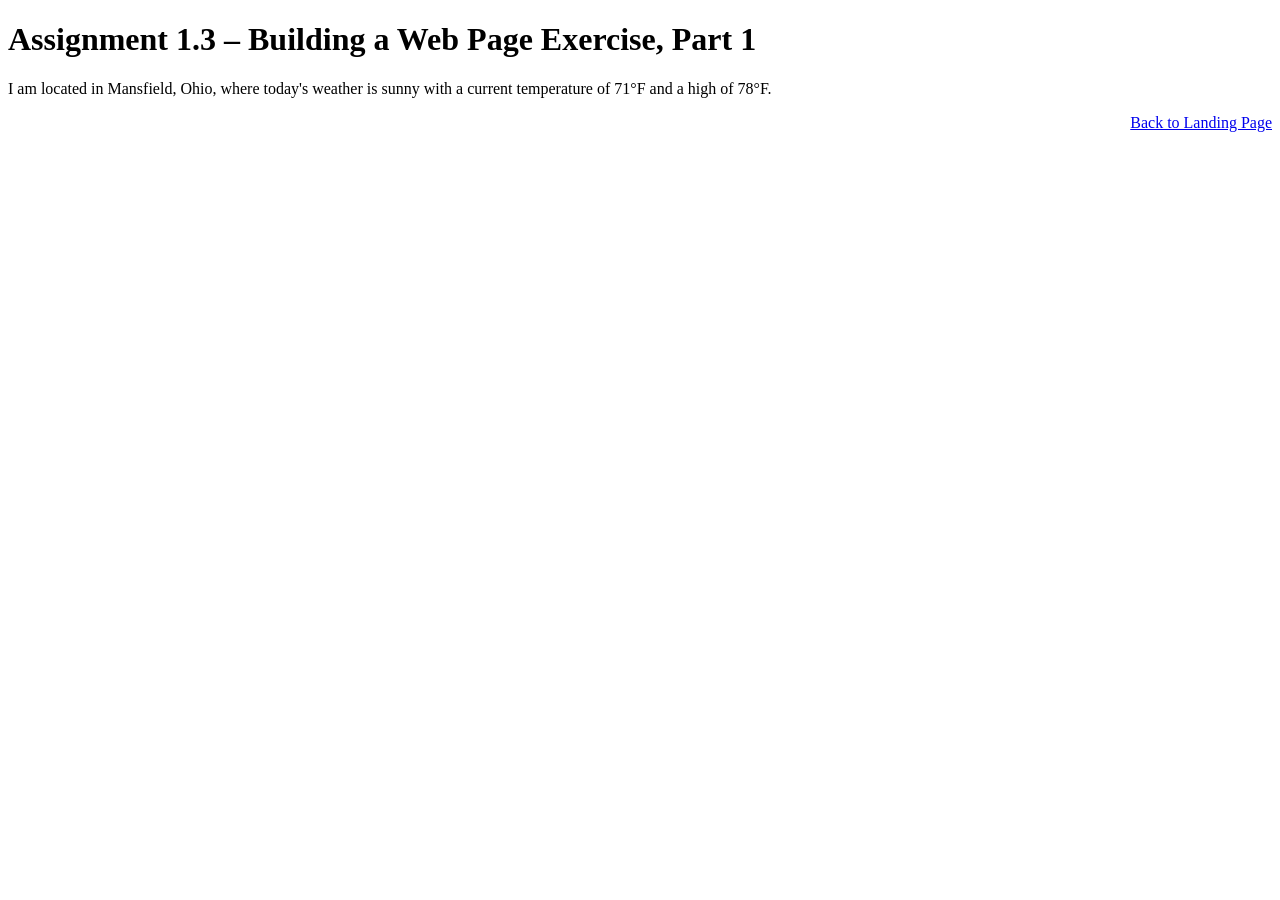
==== Module-1/White_Mod1_3.html @ 6bfe9c22 "Rename White_mod1_3.html to White_Mod1_3.html" ====
<!DOCTYPE html>
<html lang="en">
  <head>
    <meta charset="UTF-8">
    <meta name="viewport" content="width=device-width, initial-scale=1.0">
    <title>CSD 340 Web Development with HTML and CSS</title>
  </head>
  <body>
    <h1>Assignment 1.3 &ndash; Building a Web Page Exercise, Part 1</h1>
    <p>I am located in Mansfield, Ohio, where today&apos;s weather is sunny with a current temperature of 71&deg;F and a high of 78&deg;F.</p>
      <div class="bottom-div" style="text-align: right;">
        <a href="../index.html">Back to Landing Page</a>
      </div>
  </body>
</html>
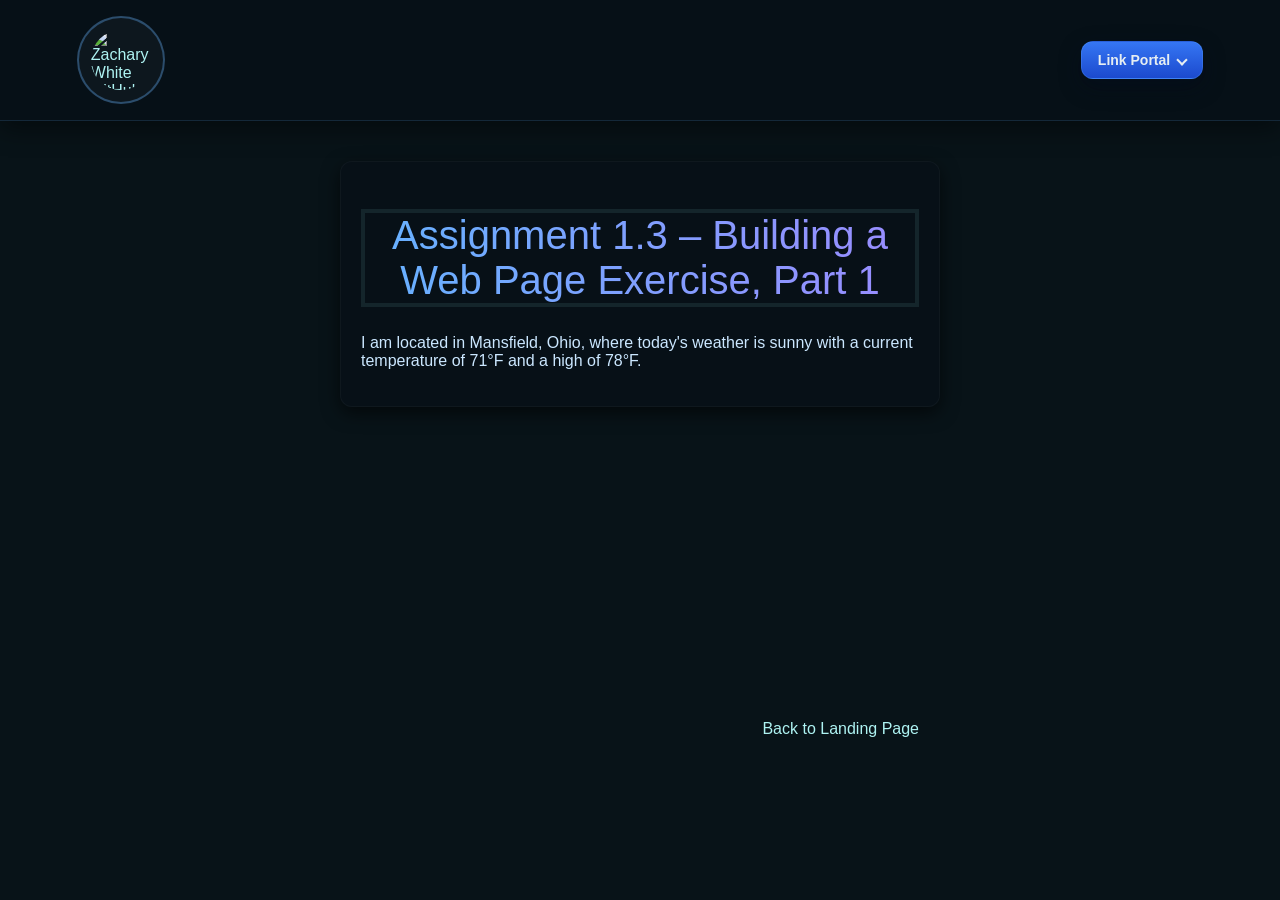
==== commit d5b5fd9c: "adding additonal json to nav website from front page" ====
--- a/Module-1/White_Mod1_3.html
+++ b/Module-1/White_Mod1_3.html
@@ -4,12 +4,46 @@
     <meta charset="UTF-8">
     <meta name="viewport" content="width=device-width, initial-scale=1.0">
     <title>CSD 340 Web Development with HTML and CSS</title>
+    <link rel="stylesheet" href="White_Mod1_3.css">
+    <script src="../script.js" defer></script>
   </head>
   <body>
+    <header class="site-header">
+      <div class="logo">
+        <a href="https://github.com/DevZWhite" target="_blank" rel="noopener noreferrer" aria-label="Visit Zachary White's GitHub profile">
+          <img src="https://i.etsystatic.com/42333869/r/il/a813c5/6147340835/il_fullxfull.6147340835_70ws.jpg" alt="Zachary White GitHub">
+        </a>
+      </div>
+      <nav class="navigation">
+        <!-- Link Portal: dropdown built with native <details>/<summary>, no JS required -->
+        <details class="dropdown">
+          <summary class="dropdown-toggle">
+            Link Portal
+            <span class="dropdown-chevron" aria-hidden="true"></span>
+          </summary>
+
+          <div class="dropdown-menu" role="menu">
+            <span class="dropdown-label">Module Assignments</span>
+            <a href="../Module-1/White_Mod1_3.html" role="menuitem">Assignment 1.3</a>
+            <a href="../Module-2/White_Mod2_2.html" role="menuitem">Assignment 2.2</a>
+            <a href="../Module-3/White_Mod3_3.html" role="menuitem">Assignment 3.3</a>
+            <a href="../Module-4/White_Mod4_2.html" role="menuitem">Assignment 4.2</a>
+
+            <div class="dropdown-divider"></div>
+
+            <span class="dropdown-label">Projects</span>
+            <a href="BioSite_Project_Home_Page.html" role="menuitem">BioSite Project Home Page</a>
+            <a href="Final_Exam.html" role="menuitem">Final Exam</a>
+          </div>
+        </details>
+      </nav>
+    </header>
+    <div id="container"> 
     <h1>Assignment 1.3 &ndash; Building a Web Page Exercise, Part 1</h1>
     <p>I am located in Mansfield, Ohio, where today&apos;s weather is sunny with a current temperature of 71&deg;F and a high of 78&deg;F.</p>
       <div class="bottom-div" style="text-align: right;">
         <a href="../index.html">Back to Landing Page</a>
       </div>
+    </div>
   </body>
 </html>
--- a/Module-1/White_Mod1_3.css
+++ b/Module-1/White_Mod1_3.css
@@ -0,0 +1,339 @@
+/* Zachary White | CSD 340 | Assignment 3.3 */
+/* instructor | Sue Sampson */
+/* Description: CSS file for Assignment 3.3 */
+
+*, *::before, *::after {
+  box-sizing: border-box;
+}
+
+.site-header {
+  display: flex;
+  align-items: center;
+  justify-content: space-between;
+  position: sticky;
+  top: 0;
+  z-index: 50;
+  width: 100%;
+  margin: 0;
+  padding: 16px 6%;
+  background-color: rgba(7,16,24,0.82); /* semi-transparent fallback for browsers without backdrop-filter */
+  backdrop-filter: blur(14px);
+  -webkit-backdrop-filter: blur(14px);
+  border-bottom: 1px solid rgba(102, 178, 255, 0.15);
+  box-shadow: 0 8px 24px rgba(0,0,0,0.45);
+  transition: transform 0.3s ease, opacity 0.3s ease;
+}
+
+.site-header.hidden {
+  transform: translateY(-100%); /* Slides it upward out of view */
+  opacity: 0;                   /* Fades it out */
+  pointer-events: none;         /* Prevents clicking invisible links */
+}
+
+#container {
+  width: 80%;
+  max-width: 600px;
+  margin: 40px auto;
+  background-color: rgba(7,16,24,0.72); /* semi-transparent fallback for browsers without backdrop-filter */
+  padding: 20px; /* inner spacing so content doesn't touch rounded edges */
+  border-radius: 12px; /* rounded container corners */
+  box-shadow: 0 6px 18px rgba(0,0,0,0.6);
+  border: 1px solid rgba(255,255,255,0.03);
+  transition: transform 240ms ease, box-shadow 240ms ease;
+}
+
+/* Logo: links out to GitHub, with a hover/focus glow ring and a small tooltip label */
+.logo {
+  position: relative;
+}
+
+.logo a {
+  display: inline-flex;
+  border-radius: 50%;
+}
+
+.logo img {
+  width: 88px;
+  height: 88px;
+  padding: 12px;
+  border: 2px solid rgba(102, 178, 255, 0.35);
+  border-radius: 50%;
+  object-fit: cover;
+  display: block; /* remove inline-gap/whitespace if img was inline */
+  background: rgba(255, 255, 255, 0.03);
+  transition: transform 200ms ease, border-color 200ms ease, box-shadow 200ms ease;
+}
+
+.logo a:hover img,
+.logo a:focus-visible img {
+  transform: scale(1.06);
+  border-color: rgba(102, 178, 255, 0.9);
+  box-shadow: 0 0 22px rgba(102, 178, 255, 0.35);
+}
+
+.logo a:focus-visible {
+  outline: 2px solid rgba(102, 178, 255, 0.9);
+  outline-offset: 4px;
+}
+
+.logo a::after {
+  content: "GitHub \2197"; /* tooltip label with a small arrow glyph */
+  position: absolute;
+  top: 100%;
+  left: 50%;
+  transform: translate(-50%, 6px);
+  white-space: nowrap;
+  font-size: 11px;
+  letter-spacing: 0.04em;
+  color: #9fd3ff;
+  background: rgba(10, 20, 35, 0.95);
+  padding: 4px 10px;
+  border-radius: 6px;
+  border: 1px solid rgba(102, 178, 255, 0.25);
+  opacity: 0;
+  pointer-events: none;
+  transition: opacity 180ms ease, transform 180ms ease;
+}
+
+.logo a:hover::after,
+.logo a:focus-visible::after {
+  opacity: 1;
+  transform: translate(-50%, 10px);
+}
+
+/* Link Portal dropdown, built with native <details>/<summary> so it works with no JavaScript */
+.dropdown {
+  position: relative;
+}
+
+.dropdown-toggle {
+  display: inline-flex;
+  align-items: center;
+  gap: 8px;
+  list-style: none;
+  cursor: pointer;
+  user-select: none;
+  font-weight: 600;
+  font-size: 14px;
+  color: #e6eef2;
+  padding: 10px 16px;
+  border-radius: 12px;
+  border: 1px solid rgba(102, 178, 255, 0.2);
+  background: linear-gradient(180deg, rgba(56, 124, 255, 0.95), rgba(29, 78, 216, 0.95));
+  box-shadow: 0 8px 22px rgba(2, 10, 28, 0.45);
+  transition: background-color 0.2s, transform 0.2s, box-shadow 0.2s;
+}
+
+.dropdown-toggle::-webkit-details-marker {
+  display: none; /* hide the default disclosure triangle, use the custom chevron instead */
+}
+
+.dropdown-toggle:hover {
+  background: linear-gradient(180deg, rgba(40, 100, 235, 0.95), rgba(21, 60, 176, 0.95));
+  transform: translateY(-1px);
+}
+
+.dropdown-toggle:focus-visible {
+  outline: 2px solid rgba(102, 178, 255, 0.9);
+  outline-offset: 2px;
+}
+
+/* Custom chevron, rotates to an upward arrow when the dropdown is open */
+.dropdown-chevron {
+  width: 8px;
+  height: 8px;
+  border-right: 2px solid currentColor;
+  border-bottom: 2px solid currentColor;
+  transform: rotate(45deg);
+  transition: transform 200ms ease;
+}
+
+.dropdown[open] .dropdown-chevron {
+  transform: rotate(-135deg);
+}
+
+.dropdown-menu {
+  position: absolute;
+  top: calc(100% + 10px);
+  right: 0;
+  min-width: 230px;
+  background: linear-gradient(180deg, rgba(18, 38, 88, 0.98), rgba(9, 18, 44, 0.98));
+  border: 1px solid rgba(102, 178, 255, 0.2);
+  border-radius: 12px;
+  box-shadow: 0 14px 34px rgba(2, 10, 28, 0.6);
+  padding: 8px;
+  z-index: 20;
+  animation: dropdownFade 180ms ease;
+}
+
+@keyframes dropdownFade {
+  from { opacity: 0; transform: translateY(-6px); }
+  to { opacity: 1; transform: translateY(0); }
+}
+
+.dropdown-label {
+  display: block;
+  font-size: 11px;
+  font-weight: 600;
+  text-transform: uppercase;
+  letter-spacing: 0.08em;
+  color: rgba(102, 178, 255, 0.7);
+  padding: 8px 10px 4px;
+}
+
+.dropdown-menu a {
+  display: block;
+  padding: 8px 10px;
+  border-radius: 8px;
+  font-size: 14px;
+  color: #e6eef2;
+}
+
+.dropdown-menu a:hover {
+  background: rgba(56, 124, 255, 0.25);
+  color: #eaffff;
+  text-shadow: none; /* override the global a:hover glow so menu rows stay crisp */
+}
+
+.dropdown-divider {
+  height: 1px;
+  margin: 6px 4px;
+  background: rgba(255, 255, 255, 0.08);
+}
+
+/* Small screens: stack the logo and Link Portal instead of squeezing them side by side */
+@media (max-width: 480px) {
+  .site-header {
+    flex-wrap: wrap;
+    justify-content: center;
+    gap: 16px;
+  }
+
+  .dropdown-menu {
+    right: auto;
+    left: 50%;
+    transform: translateX(-50%);
+  }
+}
+
+body {
+    background-color: #081318;
+    color: #cbe7ff;
+    font-family: 'Segoe UI', sans-serif;
+    margin: 0;
+    padding: 0; 
+}
+
+h1 {
+  border: 4px solid #14252b;
+  font-family: 'Unica One', sans-serif;
+  font-size: 2.5em;
+  font-weight: 200;
+  font-style: normal;
+  text-align: center;
+  background: linear-gradient(
+    to right, 
+    #66b2ff, #9a8cff, #b7fffe
+  );
+  /* I made the background wider than text so it can move */
+  background-size: 200% auto;
+  /* cropped the background to the exact shape of the letters */
+  background-clip: text;
+  /* Hide the text fill color so the moving gradient shows through */
+  color: transparent;
+  /* load Trigger that starts the infinite sliding animation */
+  animation: moveTextGradient 7s linear infinite;
+}
+
+h3 {
+    border: 4px solid #14252b;
+  /* subheadings for gallery items: same approach as h1 but with a different gradient, centered */
+    font-family: 'Segoe UI', sans-serif; font-weight: 400; font-style: normal;
+    background: linear-gradient(90deg, #b7fffe, #66b2ff, #9a8cff, #b7fffe);
+    background-size: 200% auto;
+    color: transparent;
+    background-clip: text;
+    text-align: center;
+    animation: moveTextGradient 7s linear infinite;
+}
+
+@keyframes moveTextGradient {
+  0% {
+    background-position: 0% center;
+  }
+  100% {
+    background-position: 400% center;
+  }
+}
+
+.side-box {
+    /* lay out two columns that won't overlap: reserve space and allow wrapping on small screens */
+    width: calc(50% - 2%);
+    min-width: 260px;
+    display: inline-block;
+    vertical-align: top;
+    box-sizing: border-box;
+}
+
+.right-box {
+    margin-left: 2%;
+}
+
+.list-box {
+    border-radius: 15px;
+    padding: 10px;
+}
+
+.left-box .list-box,
+.right-box .list-box {
+    min-width: fit-content;
+    border: solid #66b2ff;
+    background-color: #081318;
+    /* prevent long words or links from overflowing the box */
+    word-wrap: break-word;
+    overflow-wrap: anywhere;
+}
+
+.right-box .list-box:hover,
+.left-box .list-box:hover{
+  transform: translateY(-6px);
+  box-shadow: 0 16px 30px rgba(183, 255, 254, 0.25);
+  border-color: rgba(183, 255, 254, 0.9);
+
+}
+
+ol, ul {
+    font-weight: 300;
+    margin: 0;
+}
+
+ol {
+    list-style-type: decimal;
+    list-style-position: inside;
+}
+
+ul {
+    list-style-type: upper-roman;
+    list-style-position: inside;
+}
+
+.bottom-div {
+    width: 100%;
+    margin-top: 60%;
+    float: right;
+    margin-bottom: 20px;
+    box-sizing: border-box;
+}
+
+a {
+  /* link default appearance inside gallery/content */
+  color: rgba(183, 255, 254, 0.95);
+  text-decoration: none;
+  transition: color 0.2s ease;
+}
+
+a:hover, a:focus {
+  /* link hover/focus state: brighten and underline for accessibility */
+  color: #b7fffe;
+  text-decoration: underline;
+}
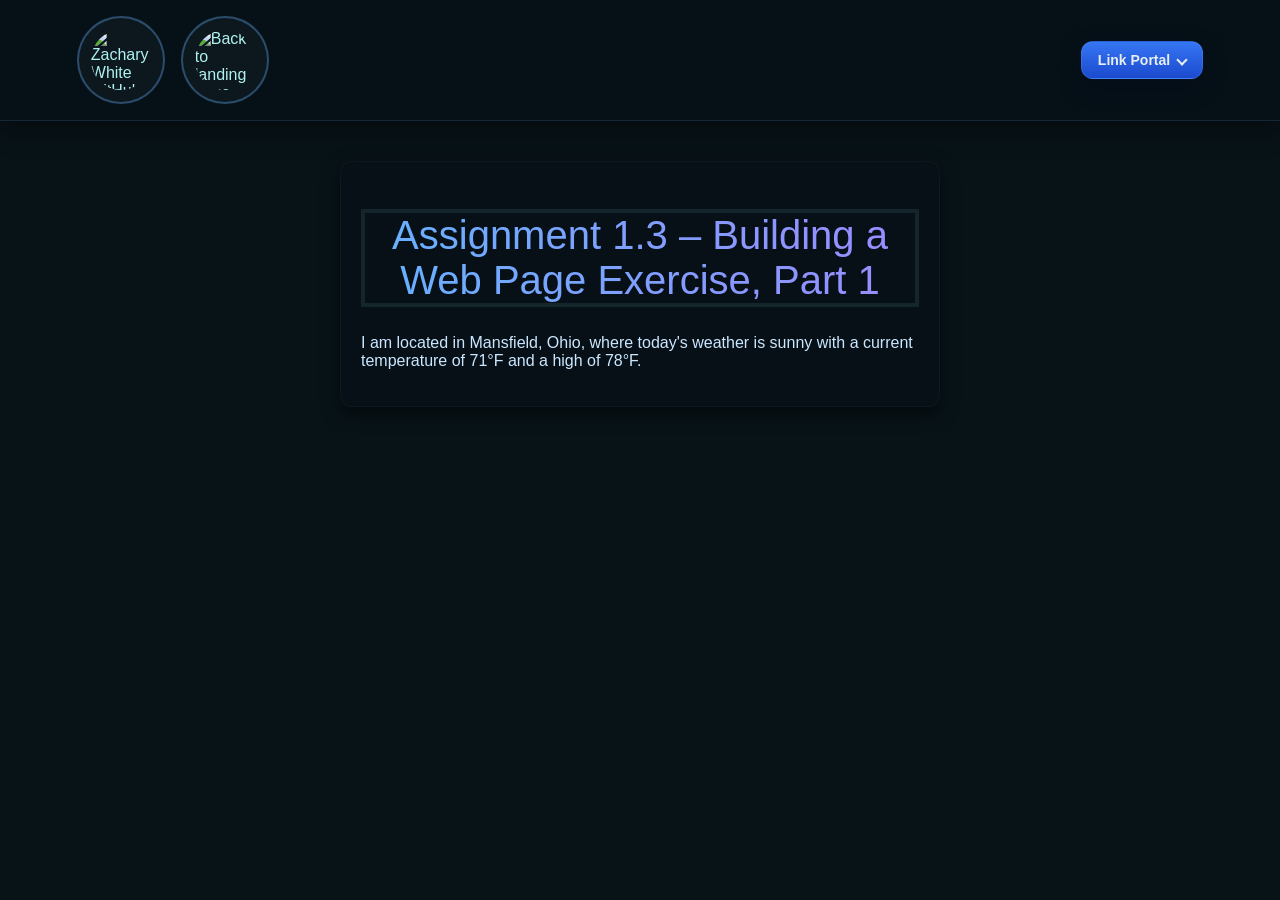
==== commit 5dc3cc88: "updating landing page button, to be static on the header." ====
--- a/Module-1/White_Mod1_3.html
+++ b/Module-1/White_Mod1_3.html
@@ -9,10 +9,17 @@
   </head>
   <body>
     <header class="site-header">
-      <div class="logo">
-        <a href="https://github.com/DevZWhite" target="_blank" rel="noopener noreferrer" aria-label="Visit Zachary White's GitHub profile">
-          <img src="https://i.etsystatic.com/42333869/r/il/a813c5/6147340835/il_fullxfull.6147340835_70ws.jpg" alt="Zachary White GitHub">
-        </a>
+      <div class="brand-group">
+        <div class="logo">
+          <a href="https://github.com/DevZWhite" target="_blank" rel="noopener noreferrer" aria-label="Visit Zachary White's GitHub profile">
+            <img src="https://i.etsystatic.com/42333869/r/il/a813c5/6147340835/il_fullxfull.6147340835_70ws.jpg" alt="Zachary White GitHub">
+          </a>
+        </div>
+        <div class="logo2">
+          <a href="../index.html" aria-label="Back to the landing page">
+            <img src="https://cdn-icons-png.flaticon.com/512/6717/6717248.png" alt="Back to landing page">
+          </a>
+        </div>
       </div>
       <nav class="navigation">
         <!-- Link Portal: dropdown built with native <details>/<summary>, no JS required -->
@@ -32,8 +39,8 @@
             <div class="dropdown-divider"></div>
 
             <span class="dropdown-label">Projects</span>
-            <a href="BioSite_Project_Home_Page.html" role="menuitem">BioSite Project Home Page</a>
-            <a href="Final_Exam.html" role="menuitem">Final Exam</a>
+            <a href="../BioSite_Project_Home_Page.html" role="menuitem">BioSite Project Home Page</a>
+            <a href="../Final_Exam.html" role="menuitem">Final Exam</a>
           </div>
         </details>
       </nav>
@@ -41,9 +48,6 @@
     <div id="container"> 
     <h1>Assignment 1.3 &ndash; Building a Web Page Exercise, Part 1</h1>
     <p>I am located in Mansfield, Ohio, where today&apos;s weather is sunny with a current temperature of 71&deg;F and a high of 78&deg;F.</p>
-      <div class="bottom-div" style="text-align: right;">
-        <a href="../index.html">Back to Landing Page</a>
-      </div>
     </div>
   </body>
-</html>
+</html>
--- a/Module-1/White_Mod1_3.css
+++ b/Module-1/White_Mod1_3.css
@@ -24,10 +24,8 @@
   transition: transform 0.3s ease, opacity 0.3s ease;
 }
 
-.site-header.hidden {
+.site-header--hidden {
   transform: translateY(-100%); /* Slides it upward out of view */
-  opacity: 0;                   /* Fades it out */
-  pointer-events: none;         /* Prevents clicking invisible links */
 }
 
 #container {
@@ -101,6 +99,74 @@
   transform: translate(-50%, 10px);
 }
 
+/* Groups the GitHub avatar and the landing-page icon together on the left
+   side of the header, so .site-header's space-between still just has two
+   things to balance: this group, and the Link Portal nav. */
+.brand-group {
+  display: flex;
+  align-items: center;
+  gap: 16px;
+}
+
+/* Logo2: links out to The Landing Page, with a hover/focus glow ring and a small tooltip label */
+.logo2 {
+  position: relative;
+}
+
+.logo2 a {
+  display: inline-flex;
+  border-radius: 50%;
+}
+
+.logo2 img {
+  width: 88px;
+  height: 88px;
+  padding: 12px;
+  border: 2px solid rgba(102, 178, 255, 0.35);
+  border-radius: 50%;
+  object-fit: cover;
+  display: block; /* remove inline-gap/whitespace if img was inline */
+  background: rgba(255, 255, 255, 0.03);
+  transition: transform 200ms ease, border-color 200ms ease, box-shadow 200ms ease;
+}
+
+.logo2 a:hover img,
+.logo2 a:focus-visible img {
+  transform: scale(1.06);
+  border-color: rgba(102, 178, 255, 0.9);
+  box-shadow: 0 0 22px rgba(102, 178, 255, 0.35);
+}
+
+.logo2 a:focus-visible {
+  outline: 2px solid rgba(102, 178, 255, 0.9);
+  outline-offset: 4px;
+}
+
+.logo2 a::after {
+  content: "Landing Page \2197"; /* tooltip label with a small arrow glyph */
+  position: absolute;
+  top: 100%;
+  left: 50%;
+  transform: translate(-50%, 6px);
+  white-space: nowrap;
+  font-size: 11px;
+  letter-spacing: 0.04em;
+  color: #9fd3ff;
+  background: rgba(10, 20, 35, 0.95);
+  padding: 4px 10px;
+  border-radius: 6px;
+  border: 1px solid rgba(102, 178, 255, 0.25);
+  opacity: 0;
+  pointer-events: none;
+  transition: opacity 180ms ease, transform 180ms ease;
+}
+
+.logo2 a:hover::after,
+.logo2 a:focus-visible::after {
+  opacity: 1;
+  transform: translate(-50%, 10px);
+}
+
 /* Link Portal dropdown, built with native <details>/<summary> so it works with no JavaScript */
 .dropdown {
   position: relative;
@@ -199,6 +265,24 @@
   height: 1px;
   margin: 6px 4px;
   background: rgba(255, 255, 255, 0.08);
+}
+
+/* Applied by script.js to whichever dropdown entry matches the page you're
+   already on; href is removed at the same time, so this is just the
+   visual half of "not accessible from the list" */
+.dropdown-menu a.current-page {
+  color: rgba(230, 238, 242, 0.4);
+  cursor: default;
+  pointer-events: none;
+}
+
+.dropdown-menu a.current-page::after {
+  content: "current";
+  margin-left: 8px;
+  font-size: 10px;
+  text-transform: uppercase;
+  letter-spacing: 0.06em;
+  color: rgba(102, 178, 255, 0.55);
 }
 
 /* Small screens: stack the logo and Link Portal instead of squeezing them side by side */
